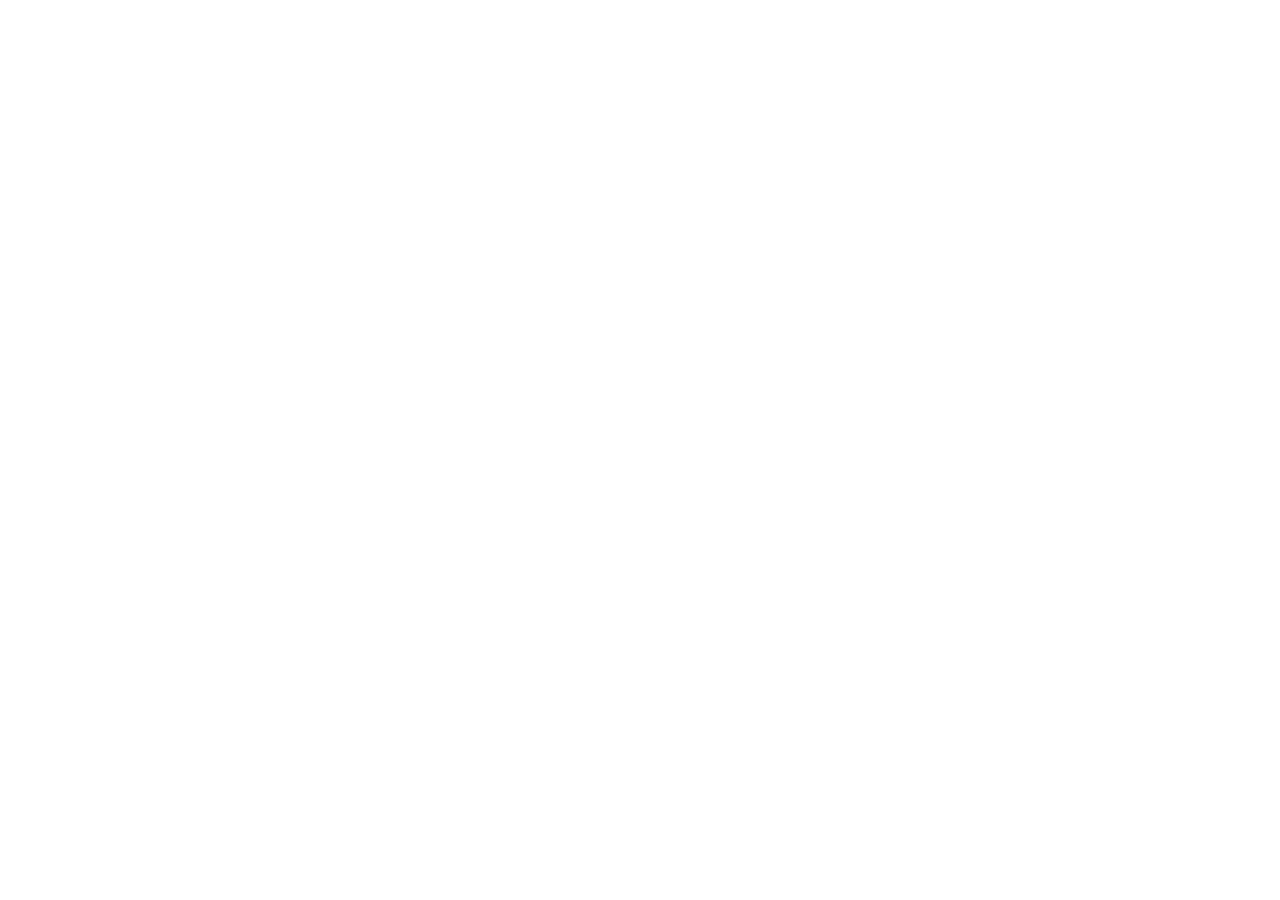
==== checkout.html @ 55e2a58e "saving" ====
<!DOCTYPE html>
<html lang="en">
<head>
    <meta charset="UTF-8">
    <meta name="viewport" content="width=device-width, initial-scale=1.0">
    <title>Checkout</title>
    <link rel="stylesheet" href="checkout.css">
</head>
<body>
    <nav>
        
    </nav>
</body>
</html>
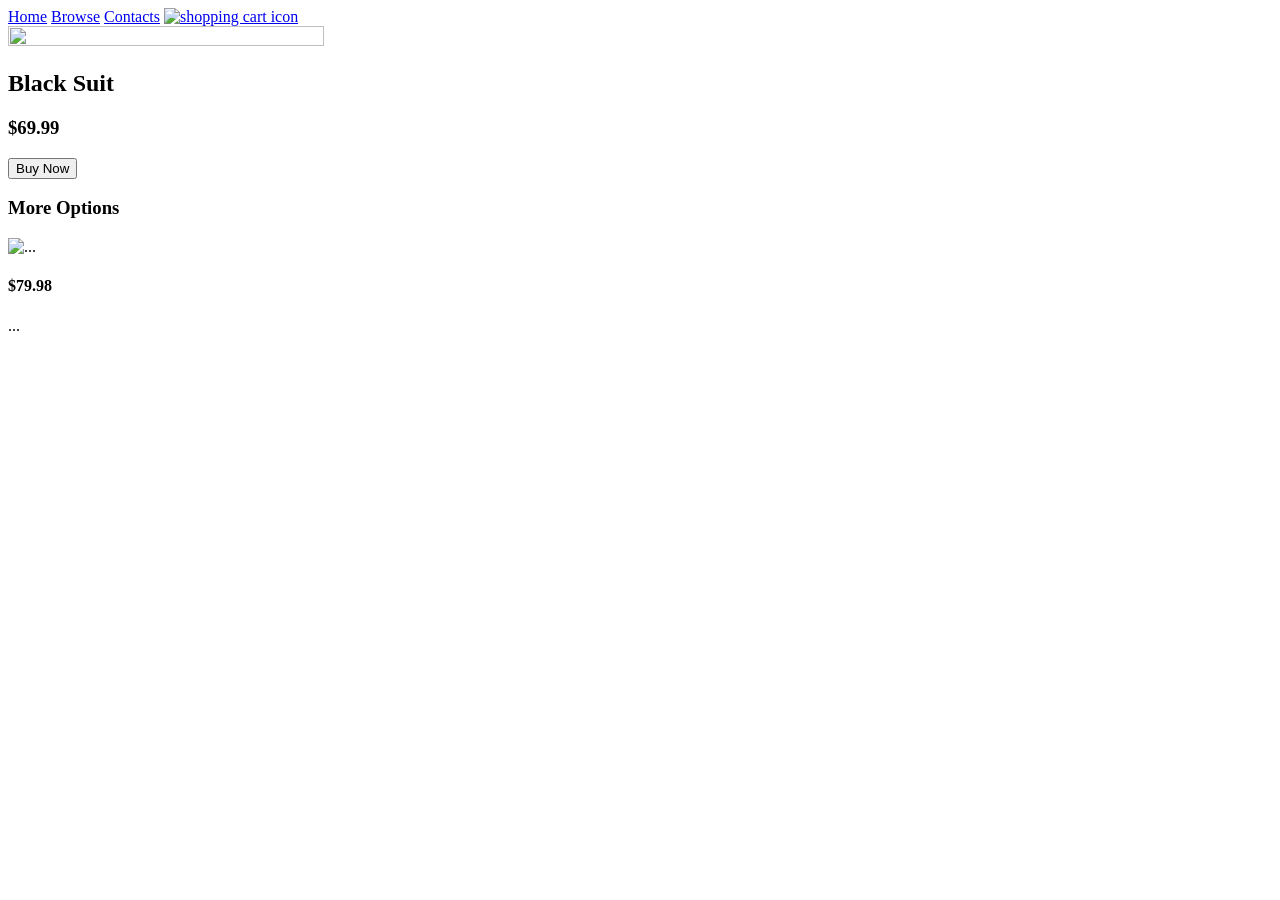
==== commit 4d90b1ef: "saving" ====
--- a/checkout.html
+++ b/checkout.html
@@ -7,8 +7,40 @@
     <link rel="stylesheet" href="checkout.css">
 </head>
 <body>
-    <nav>
-        
-    </nav>
+    <header>
+        <nav>
+            <link rel="icon" href="">
+            <a href="home.html">Home</a>
+            <a href="browse.html">Browse</a>
+            <a href="contacts.html">Contacts</a>
+
+            <a href="checkout.html"> <img src="..." alt="shopping cart icon"/></a>
+        </nav>
+    </header>
+    <main>
+        <div class="row">
+            <img src="" alt="" width="50%" height="50%"/>
+            <div class="column">
+                <h2>Black Suit</h2>
+                <h3>$69.99</h3>
+                <p></p>
+                <button>Buy Now</button>
+            </div>
+        </div>
+        <div>
+            <h3>
+                More Options
+            </h3>
+            <div class="row">
+                <div class="column">
+                    <img src="..." alt="..."/>
+                    <div>
+                        <h4>$79.98</h4>
+                        <p>...</p>
+                    </div>
+                </div>
+            </div>
+        </div>
+    </main>
 </body>
 </html>
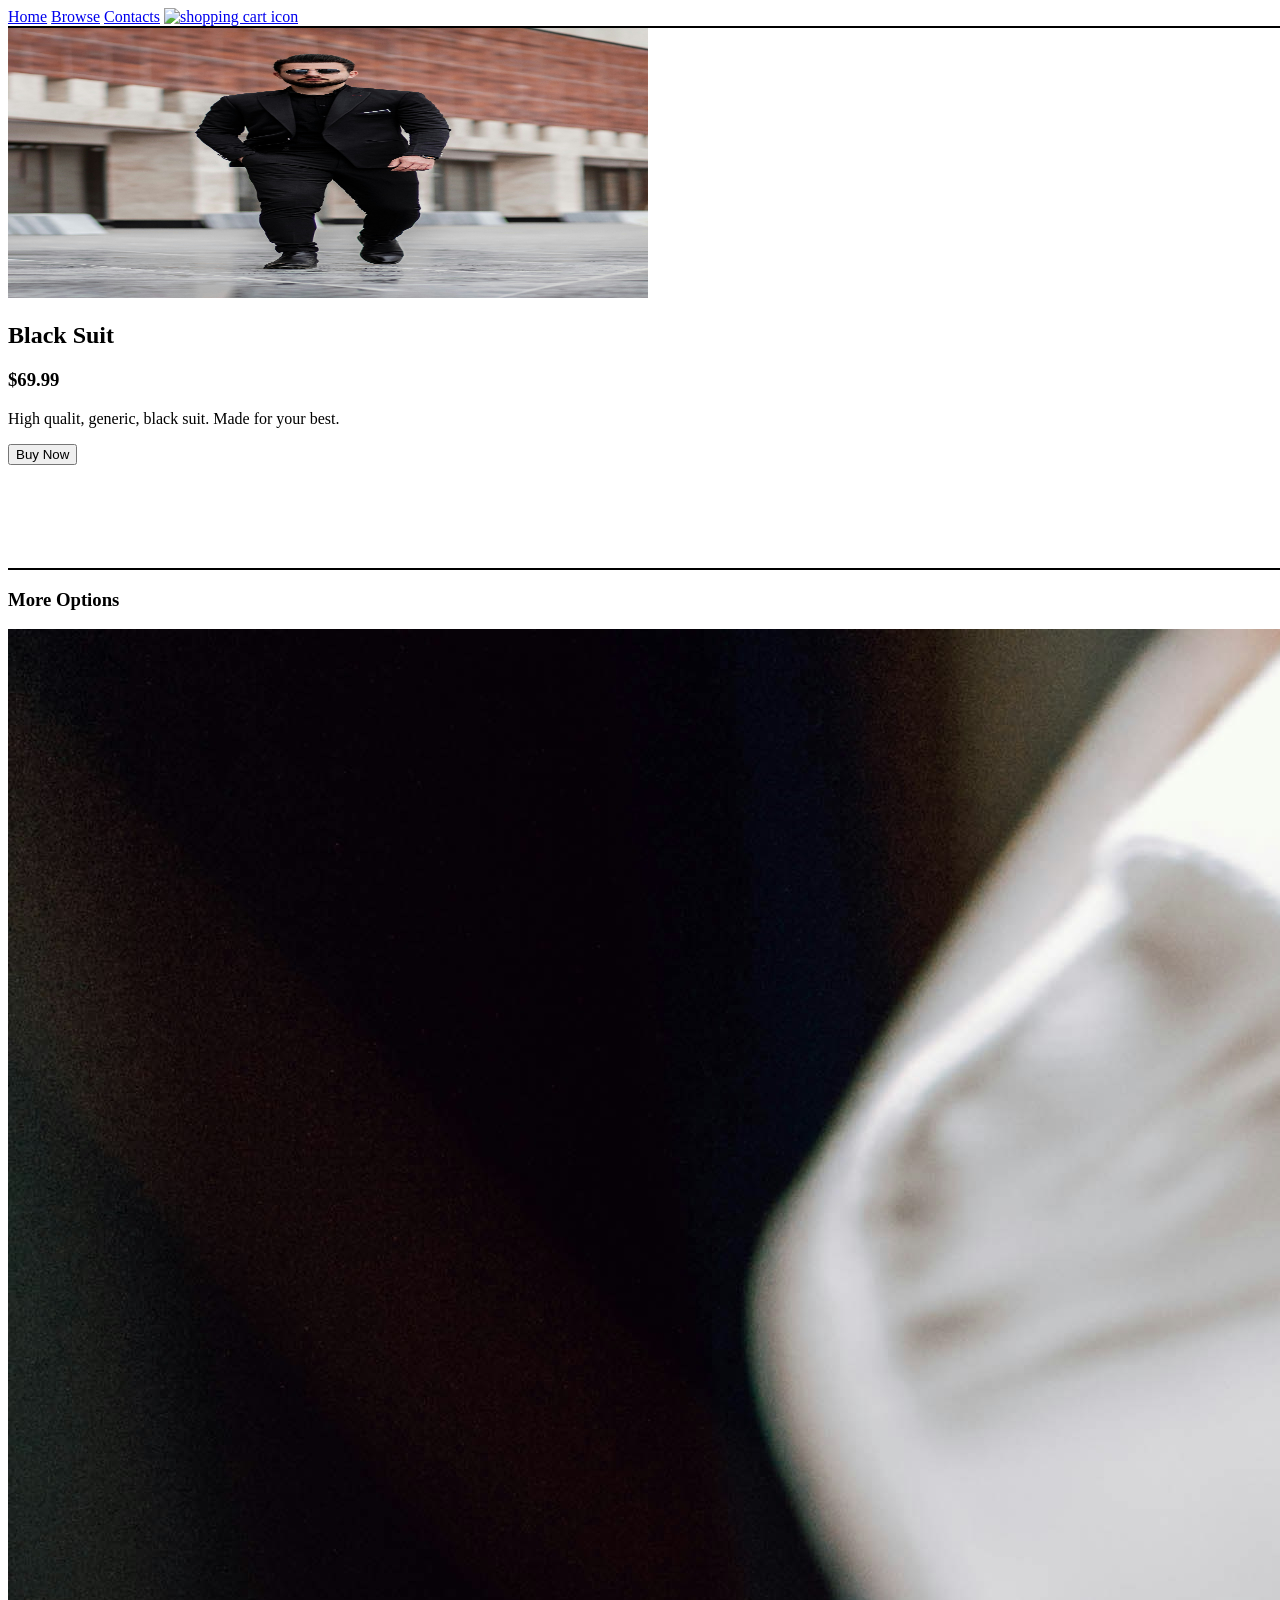
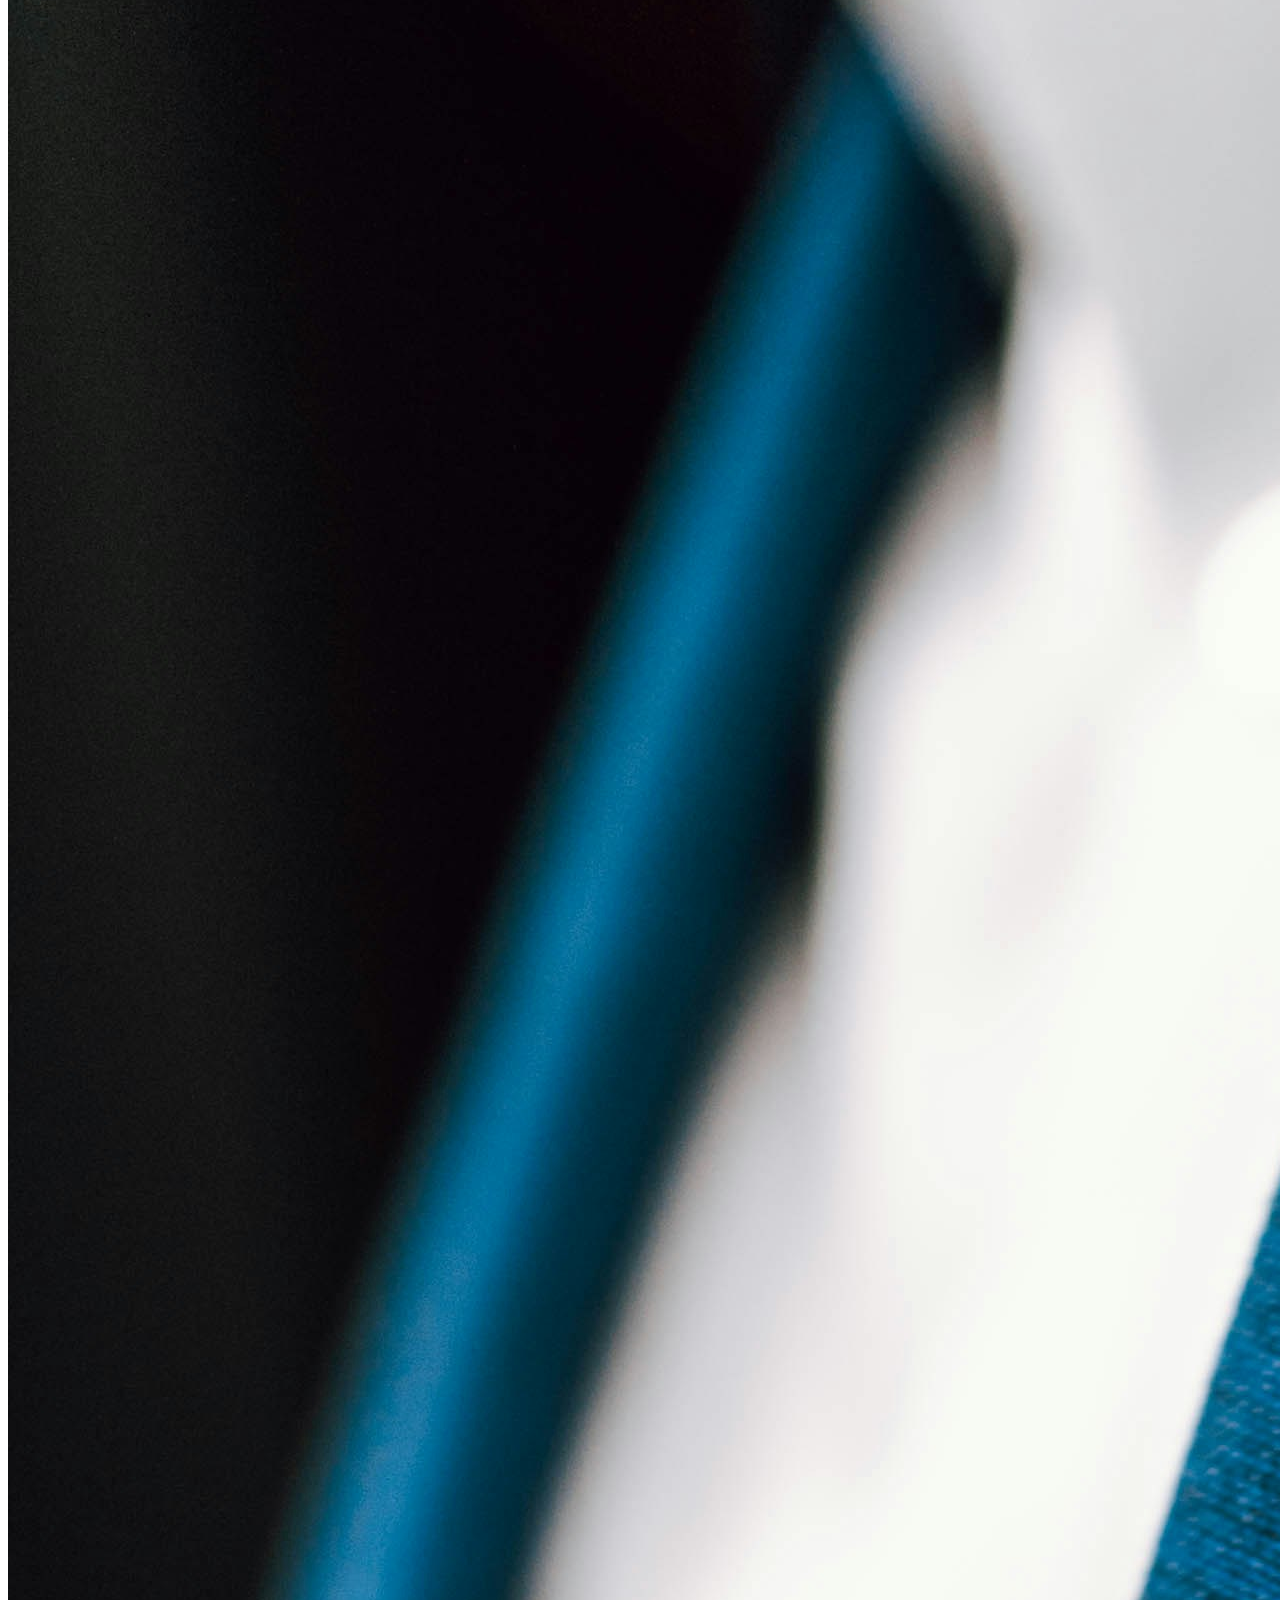
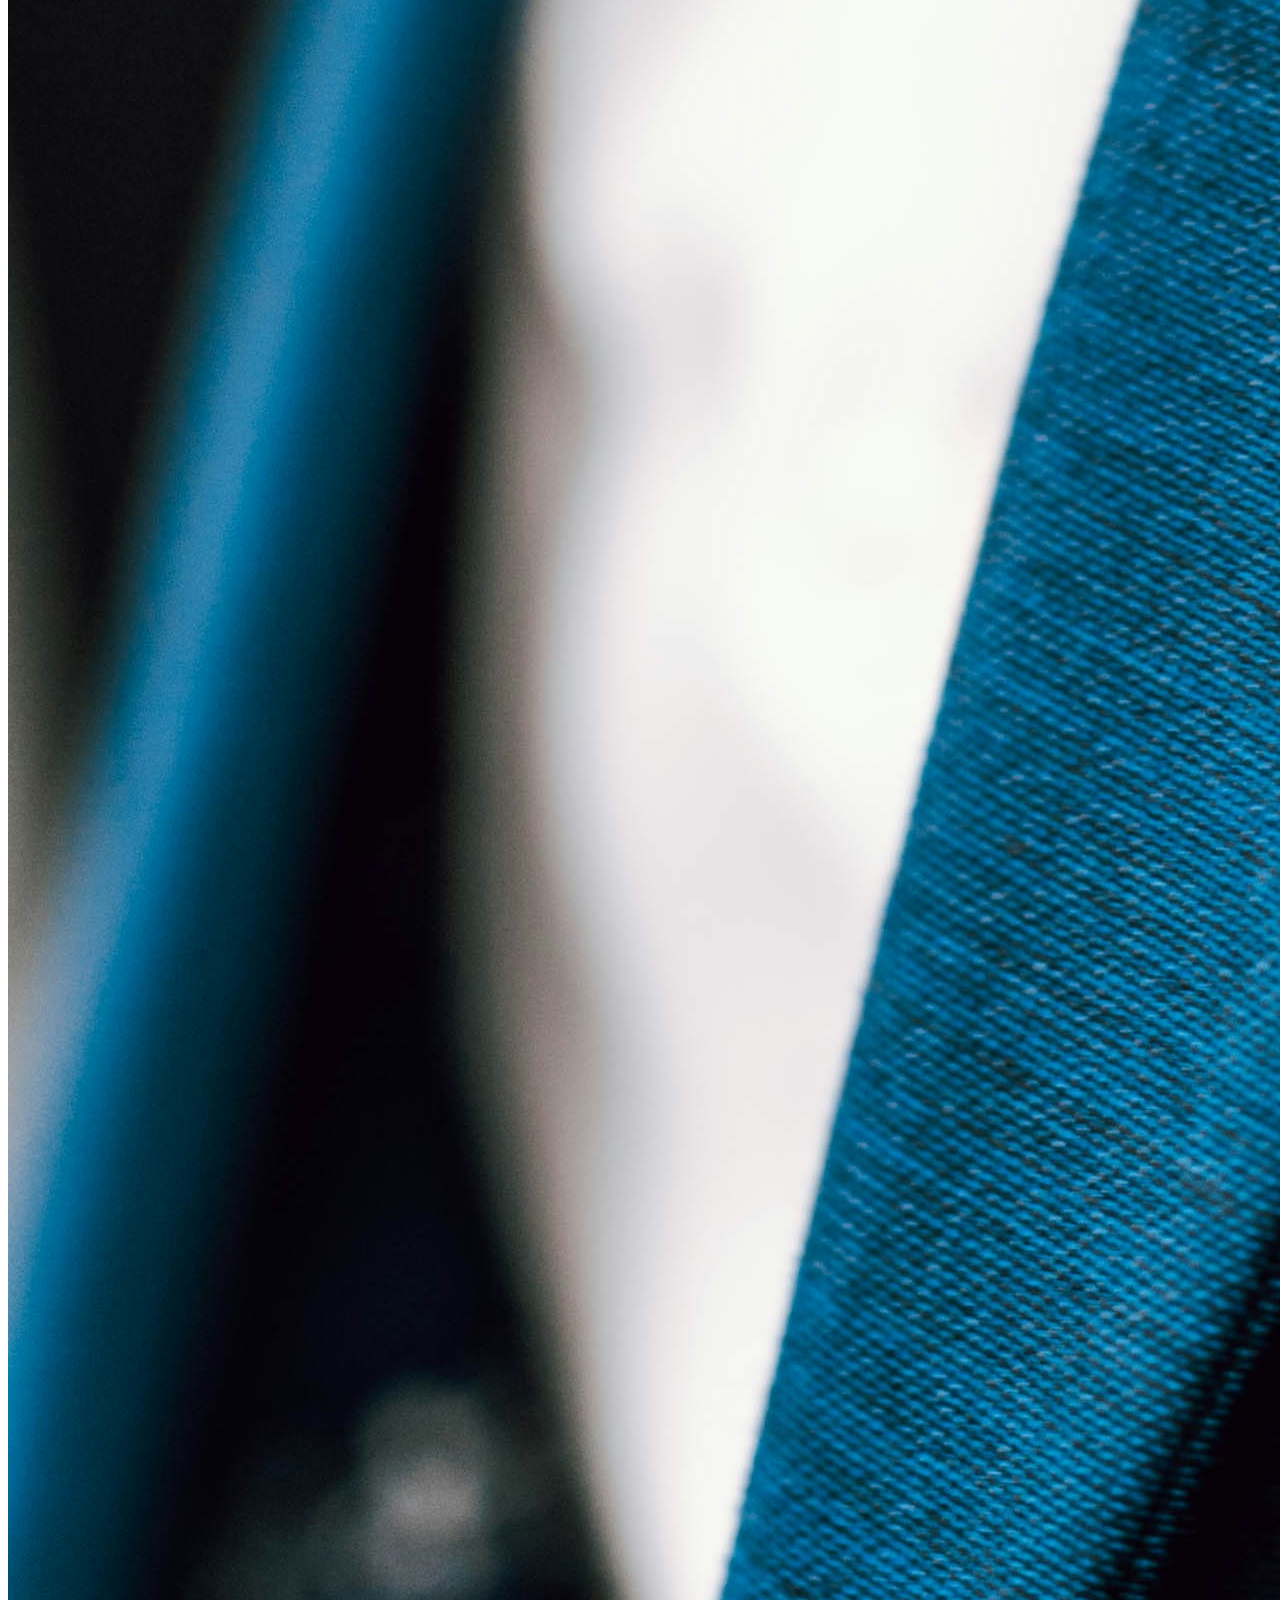
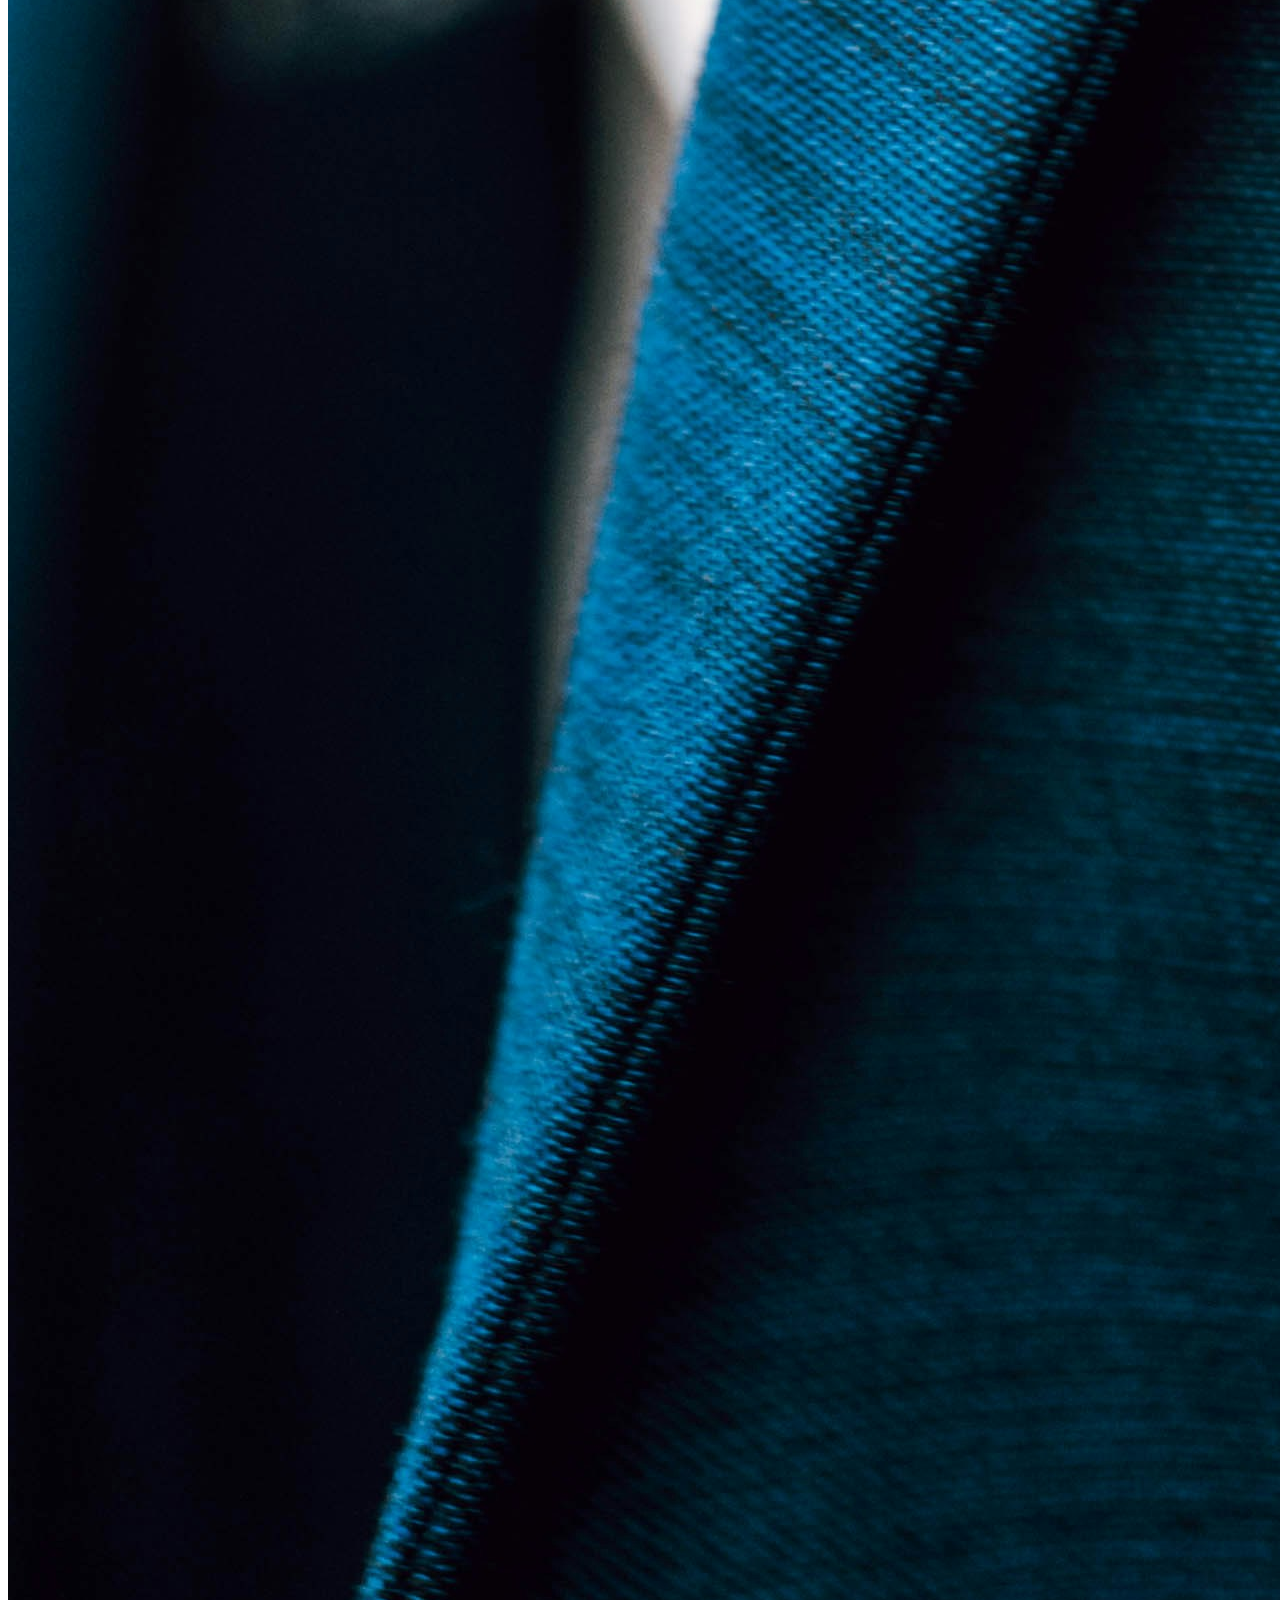
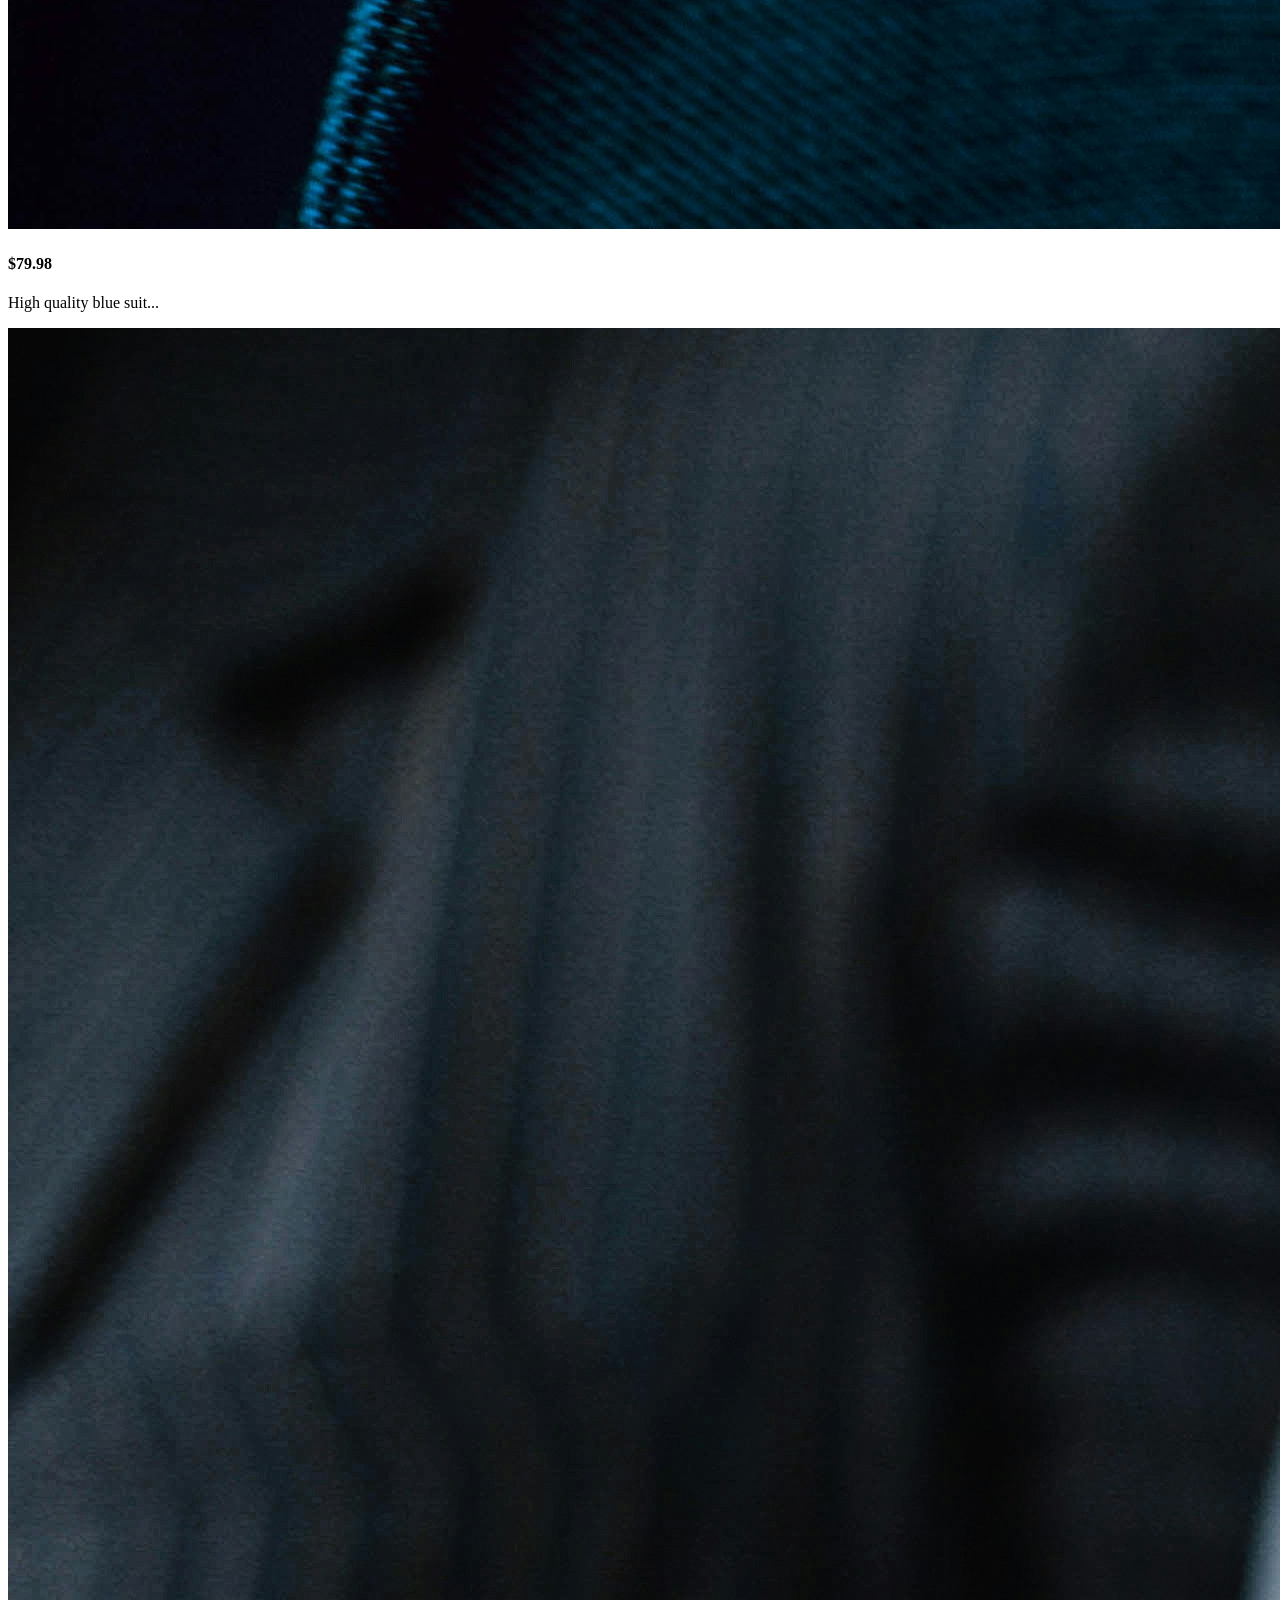
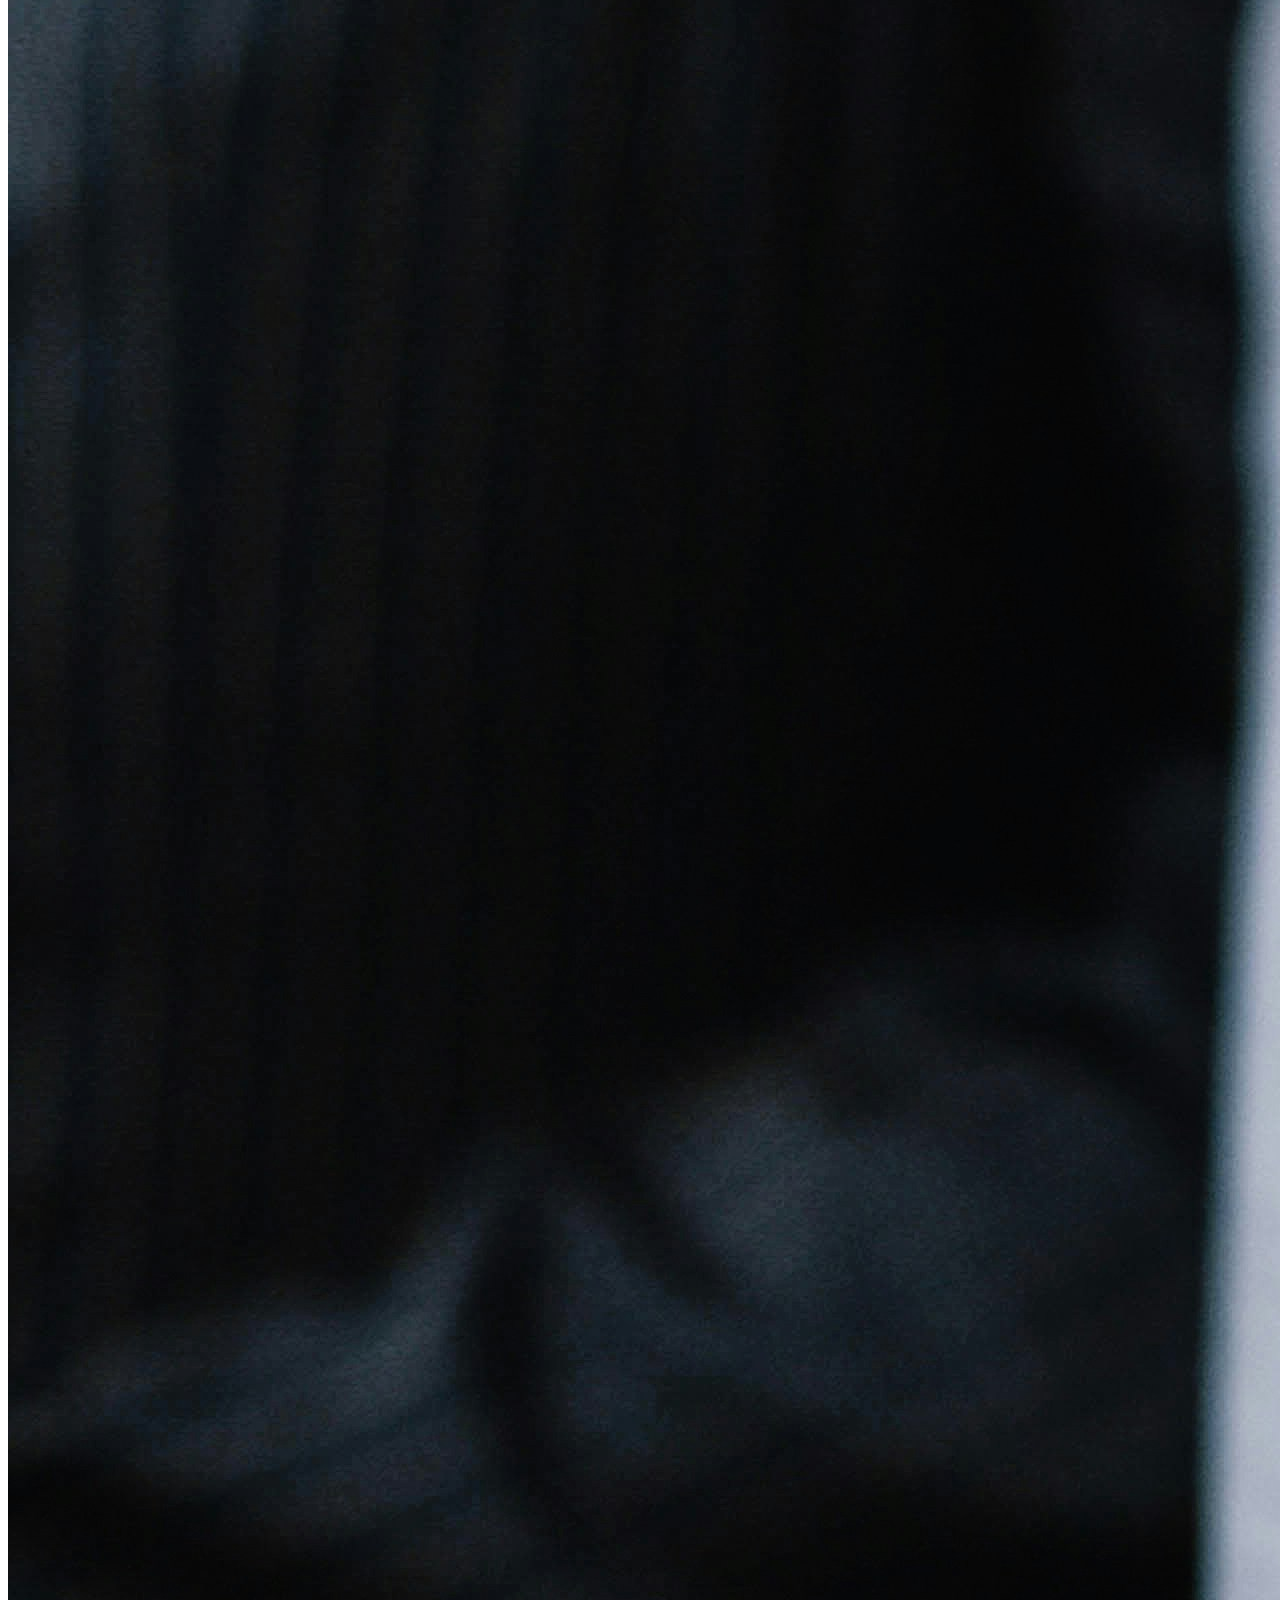
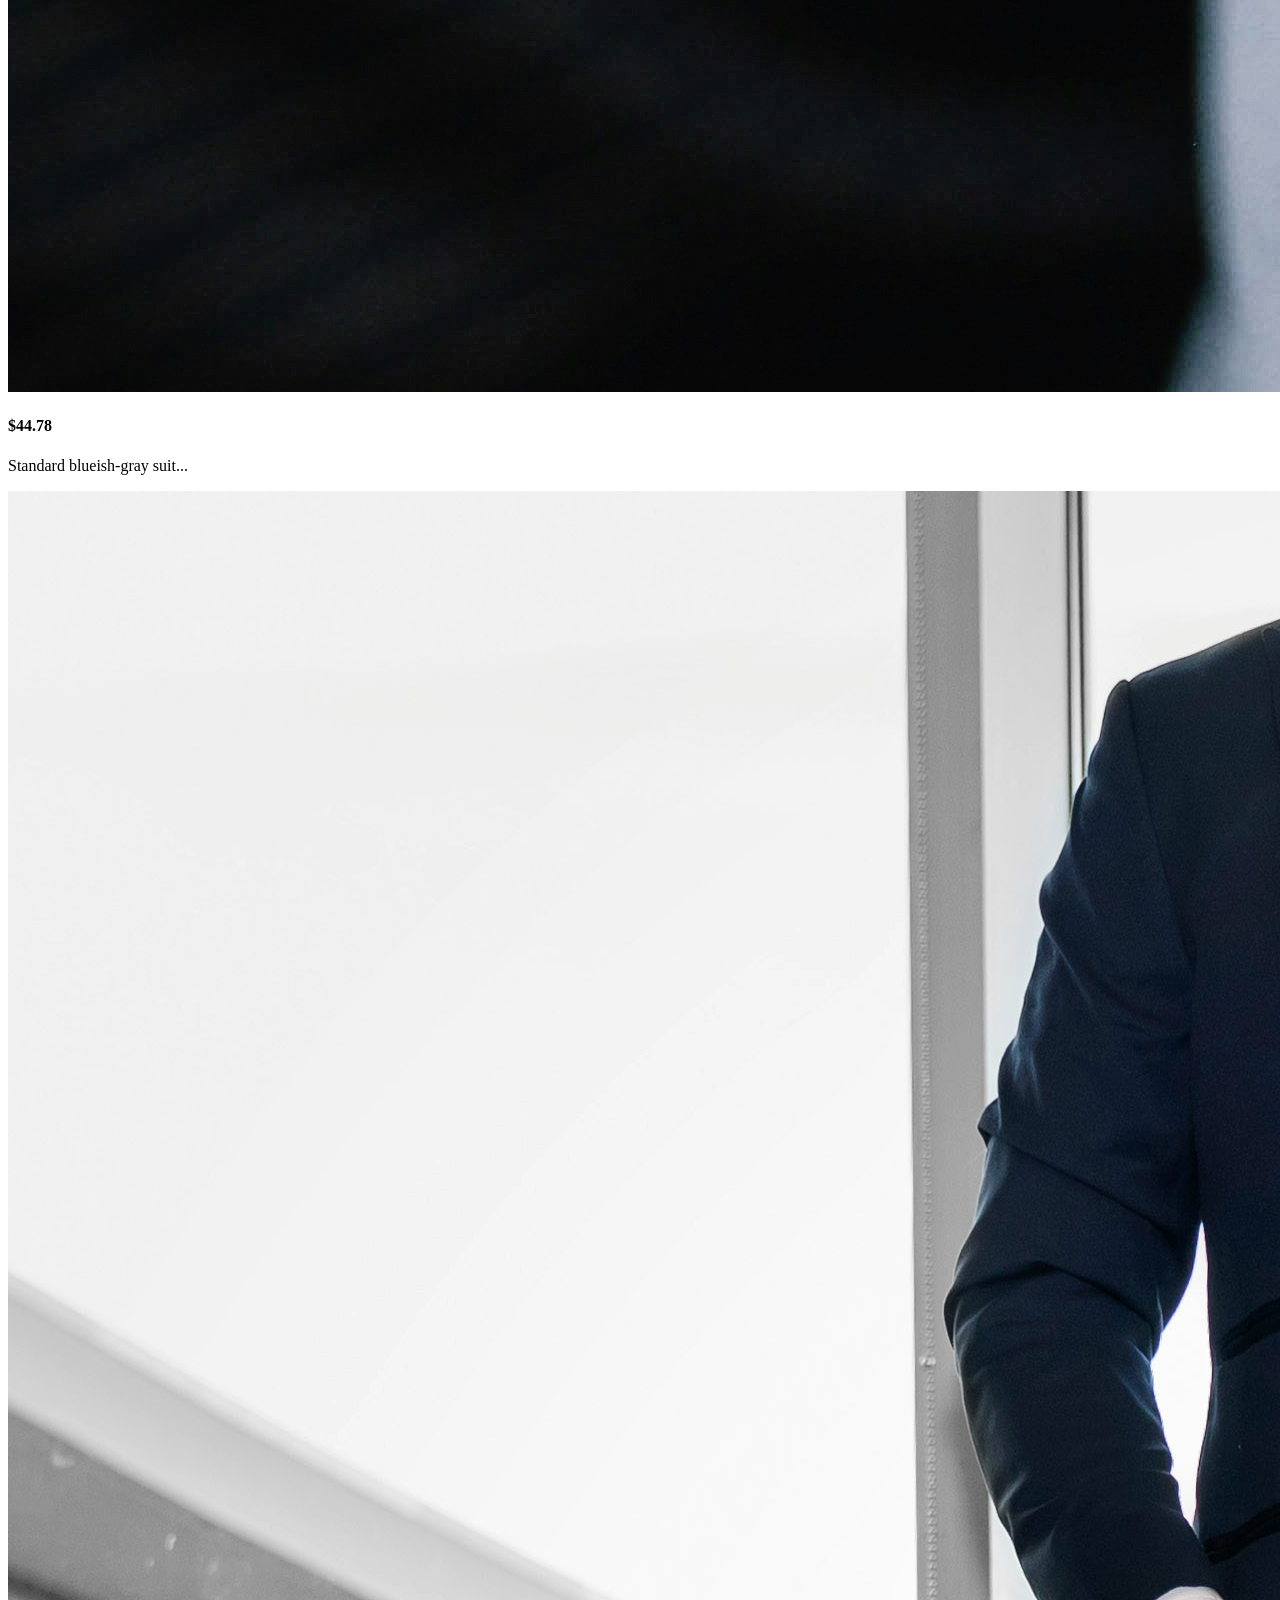
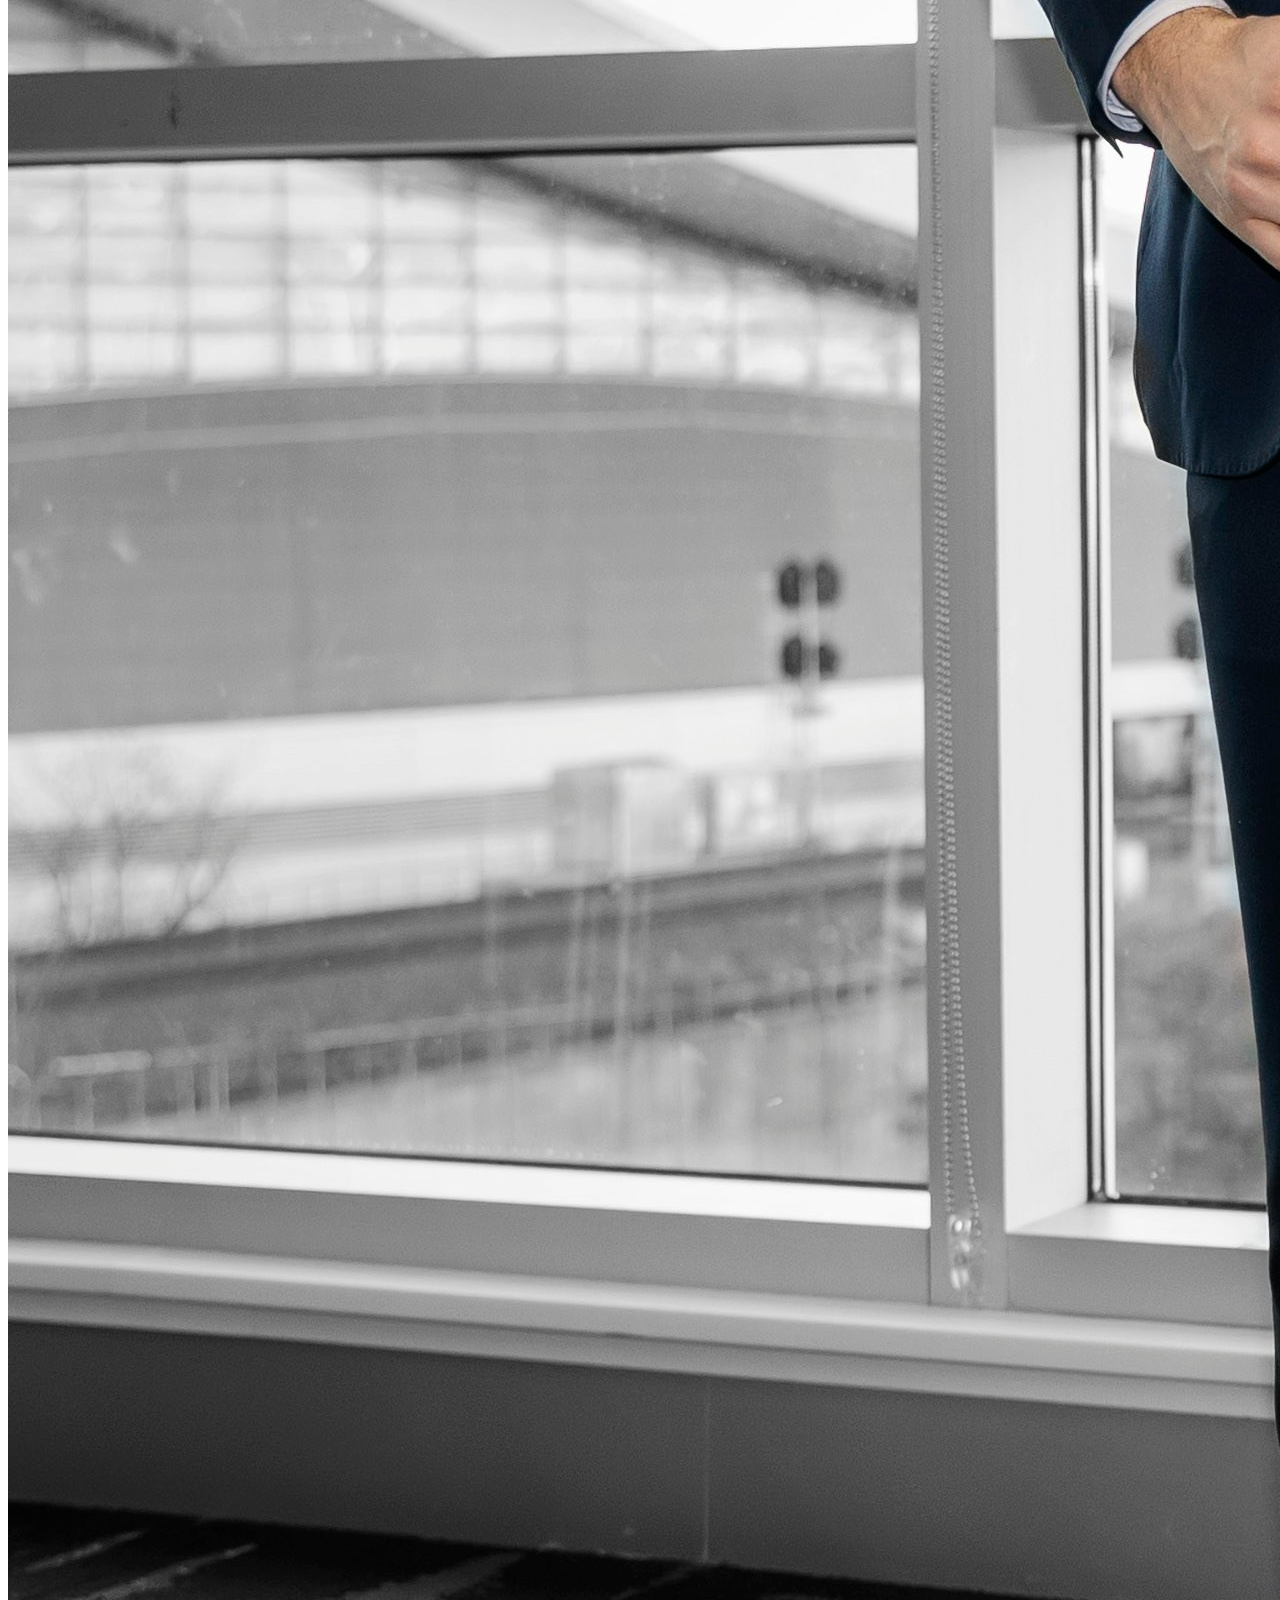
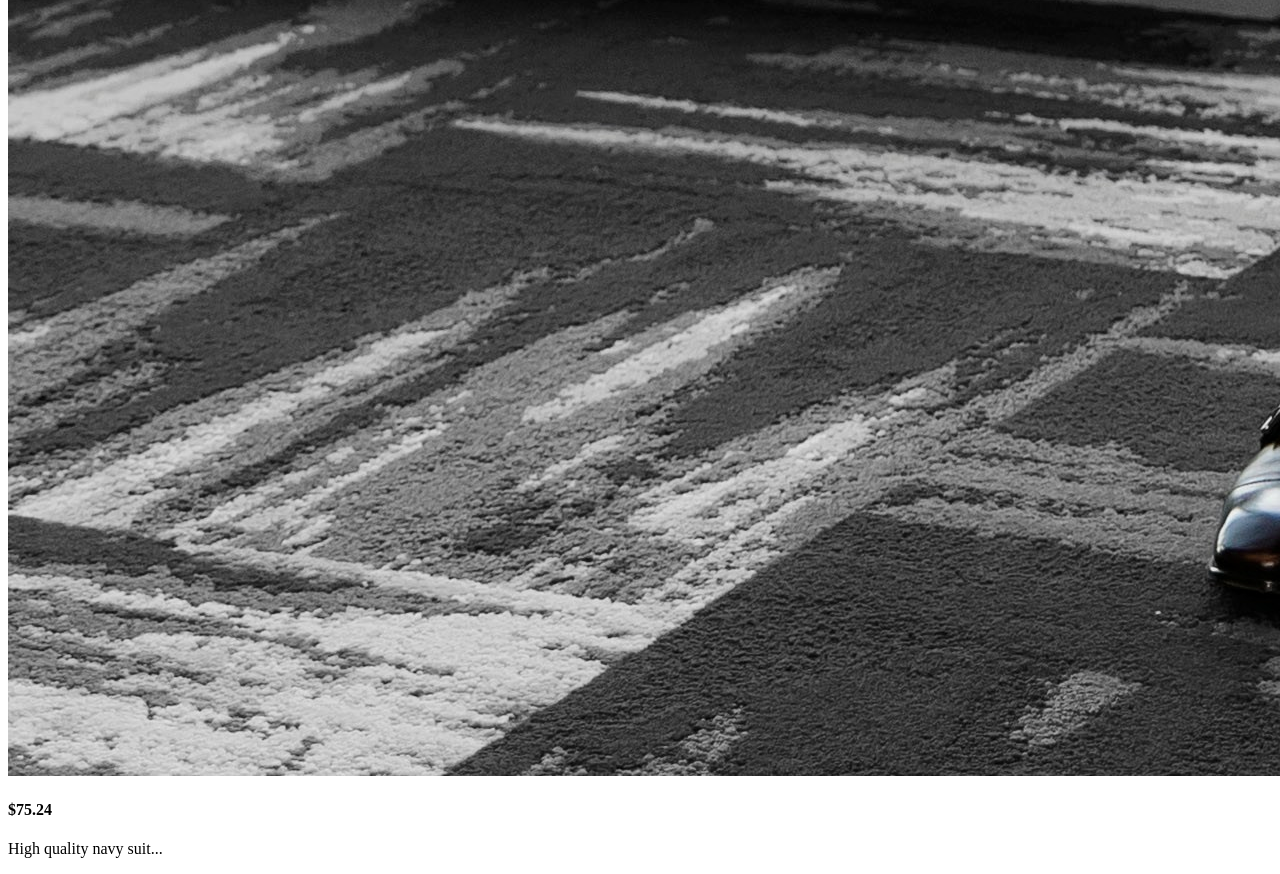
==== commit 84fb0c8d: "saving" ====
--- a/checkout.html
+++ b/checkout.html
@@ -14,16 +14,16 @@
             <a href="browse.html">Browse</a>
             <a href="contacts.html">Contacts</a>
 
-            <a href="checkout.html"> <img src="..." alt="shopping cart icon"/></a>
+            <a href="checkout.html"> <img src="checkout.html" alt="shopping cart icon"/></a>
         </nav>
     </header>
     <main>
-        <div class="row">
-            <img src="" alt="" width="50%" height="50%"/>
+        <div class="row main" >
+            <img src="images/Black suit.jpg" alt="Black suit image from Mohamad Khosravi via unsplash" width="50%" height="50%"/>
             <div class="column">
                 <h2>Black Suit</h2>
                 <h3>$69.99</h3>
-                <p></p>
+                <p>High qualit, generic, black suit. Made for your best.</p>
                 <button>Buy Now</button>
             </div>
         </div>
@@ -33,10 +33,24 @@
             </h3>
             <div class="row">
                 <div class="column">
-                    <img src="..." alt="..."/>
+                    <img src="images/Blue suit.jpg" alt="Blue suit img from Hermes Rivera via unsplash"/>
                     <div>
                         <h4>$79.98</h4>
-                        <p>...</p>
+                        <p>High quality blue suit...</p>
+                    </div>
+                </div>
+                <div class="column">
+                    <img src="images/Bluish-gray suit.jpg" alt="suit image by Harlini Lestari via unsplash"/>
+                    <div>
+                        <h4>$44.78</h4>
+                        <p>Standard blueish-gray suit...</p>
+                    </div>
+                </div>
+                <div>
+                    <img src="images/navy suit.jpg" alt="navy suit by Benjamin R via unsplash"/>
+                    <div>
+                        <h4>$75.24</h4>
+                        <p>High quality navy suit...</p>
                     </div>
                 </div>
             </div>
--- a/checkout.css
+++ b/checkout.css
@@ -0,0 +1,14 @@
+.row{
+    flex-direction: row;
+}
+
+.column{
+    flex-direction: column;
+}
+
+.main{
+    width: 100vw;
+    height: 60vh;
+    border-top: 2px black solid;
+    border-bottom: 2px black solid;
+}
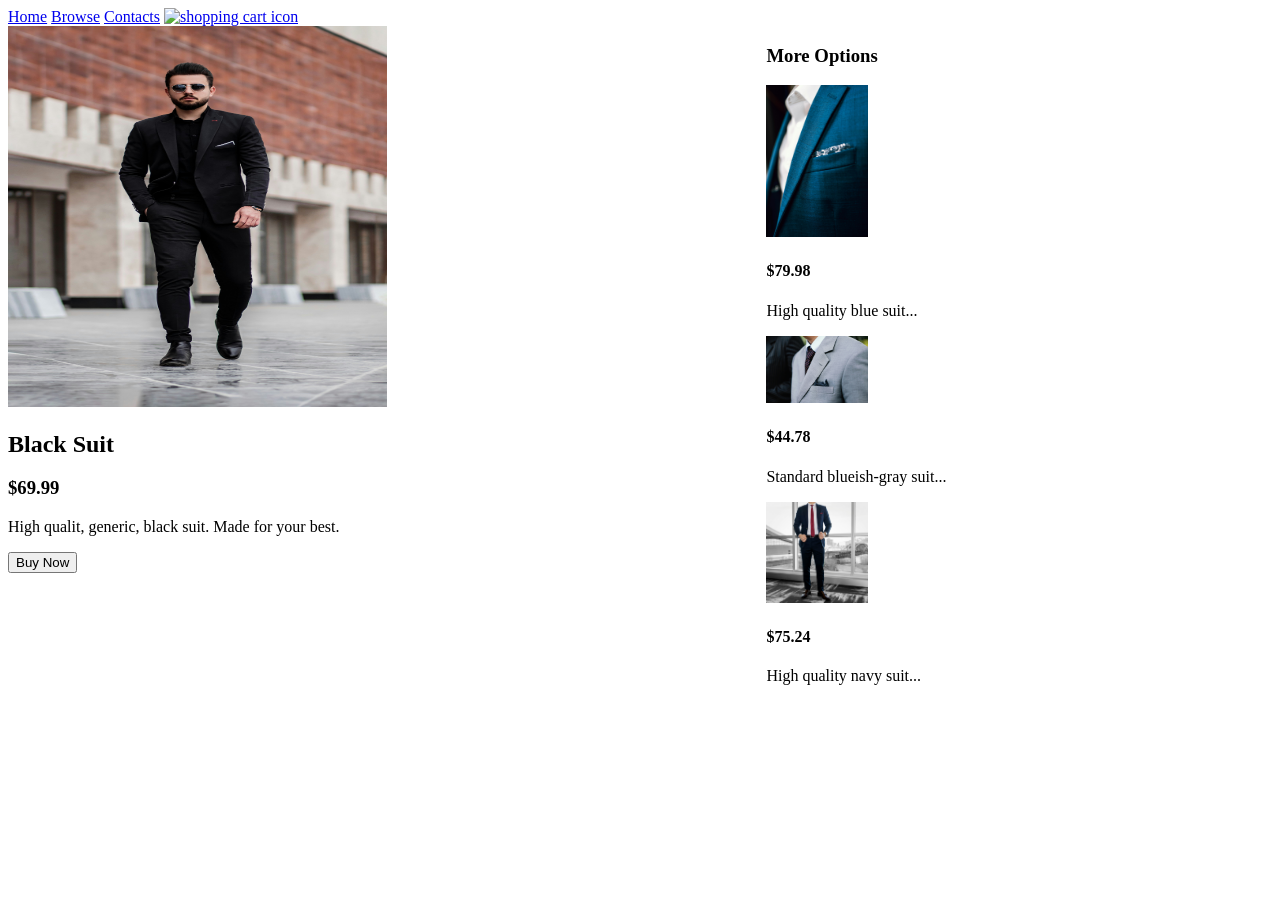
==== commit be06d8ac: "still wip" ====
--- a/checkout.html
+++ b/checkout.html
@@ -7,8 +7,8 @@
     <link rel="stylesheet" href="checkout.css">
 </head>
 <body>
-    <header>
-        <nav>
+    <header class="flex">
+        <nav class="space apart">
             <link rel="icon" href="">
             <a href="home.html">Home</a>
             <a href="browse.html">Browse</a>
@@ -18,7 +18,7 @@
         </nav>
     </header>
     <main>
-        <div class="row main" >
+        <div class="row" >
             <img src="images/Black suit.jpg" alt="Black suit image from Mohamad Khosravi via unsplash" width="50%" height="50%"/>
             <div class="column">
                 <h2>Black Suit</h2>
@@ -27,27 +27,27 @@
                 <button>Buy Now</button>
             </div>
         </div>
-        <div>
+        <div class="sub-img">
             <h3>
                 More Options
             </h3>
-            <div class="row">
+            <div class="row" class="flex">
                 <div class="column">
-                    <img src="images/Blue suit.jpg" alt="Blue suit img from Hermes Rivera via unsplash"/>
+                    <img src="images/Blue suit.jpg" alt="Blue suit img from Hermes Rivera via unsplash" width="20%" height="10%"/>
                     <div>
                         <h4>$79.98</h4>
                         <p>High quality blue suit...</p>
                     </div>
                 </div>
                 <div class="column">
-                    <img src="images/Bluish-gray suit.jpg" alt="suit image by Harlini Lestari via unsplash"/>
+                    <img src="images/Bluish-gray suit.jpg" alt="suit image by Harlini Lestari via unsplash" width="20%" height=" 15%"/>
                     <div>
                         <h4>$44.78</h4>
                         <p>Standard blueish-gray suit...</p>
                     </div>
                 </div>
-                <div>
-                    <img src="images/navy suit.jpg" alt="navy suit by Benjamin R via unsplash"/>
+                <div class="column">
+                    <img src="images/navy suit.jpg" alt="navy suit by Benjamin R via unsplash" width="20%" height=" 15%"/>
                     <div>
                         <h4>$75.24</h4>
                         <p>High quality navy suit...</p>
--- a/checkout.css
+++ b/checkout.css
@@ -6,9 +6,26 @@
     flex-direction: column;
 }
 
-.main{
+.hero{
     width: 100vw;
     height: 60vh;
     border-top: 2px black solid;
     border-bottom: 2px black solid;
 }
+
+.sub-img{
+    width: 100vw;
+    height: 20vh;
+}
+
+.flex{
+    display: flex;
+}
+
+.apart{
+    justify-content: space-around;
+}
+
+main{
+    display: flex;
+}
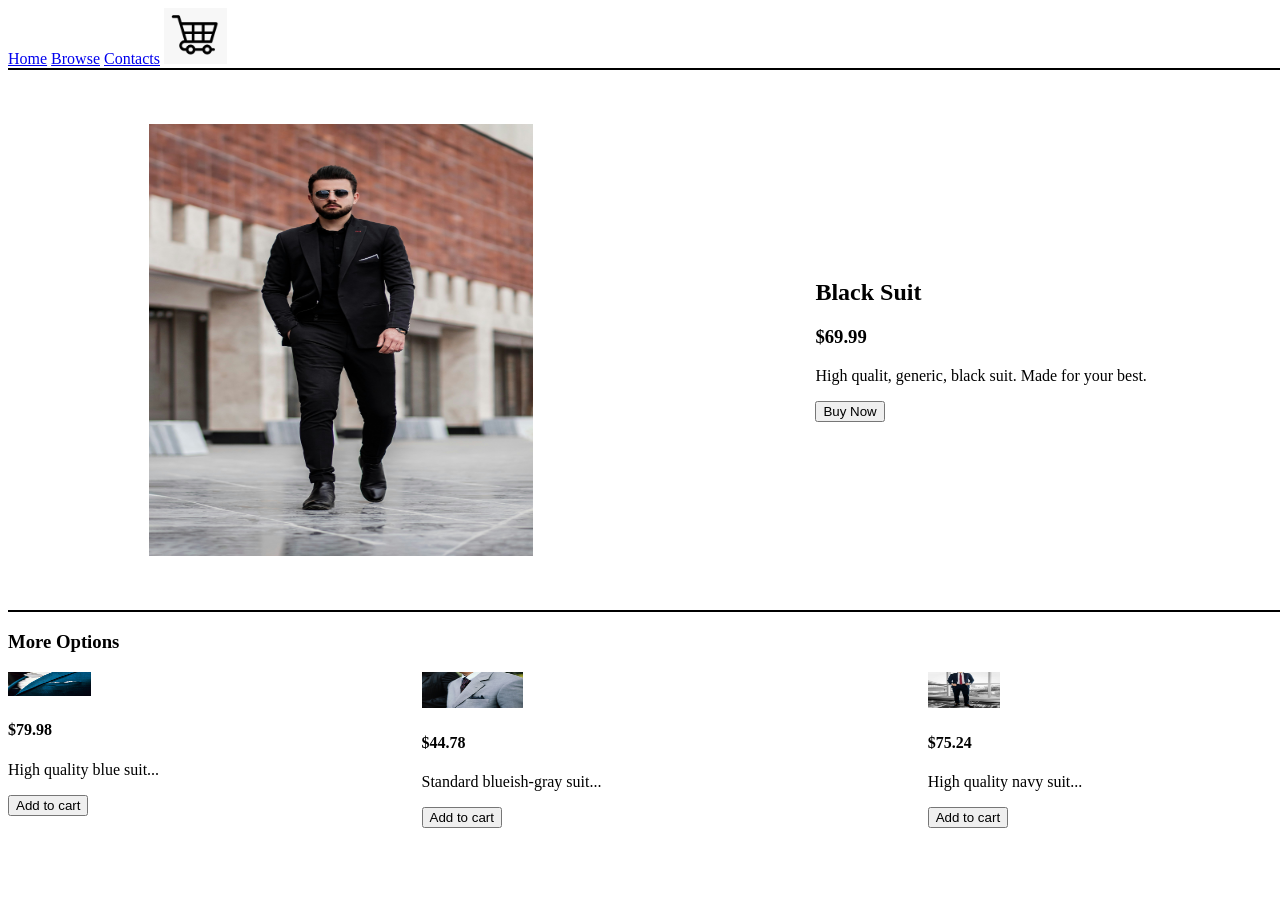
==== commit baa131be: "saving" ====
--- a/checkout.html
+++ b/checkout.html
@@ -7,36 +7,39 @@
     <link rel="stylesheet" href="checkout.css">
 </head>
 <body>
-    <header class="flex">
-        <nav class="space apart">
-            <link rel="icon" href="">
+    <header class="header>
+        <nav class="apart">
+            <link rel="icon" href=""/>
             <a href="home.html">Home</a>
             <a href="browse.html">Browse</a>
             <a href="contacts.html">Contacts</a>
 
-            <a href="checkout.html"> <img src="checkout.html" alt="shopping cart icon"/></a>
+            <a href="checkout.html"> <img src="images/shopping cart.png" alt="shopping cart icon" width="5%" height="5%"/></a>
         </nav>
     </header>
     <main>
-        <div class="row" >
-            <img src="images/Black suit.jpg" alt="Black suit image from Mohamad Khosravi via unsplash" width="50%" height="50%"/>
-            <div class="column">
-                <h2>Black Suit</h2>
-                <h3>$69.99</h3>
-                <p>High qualit, generic, black suit. Made for your best.</p>
-                <button>Buy Now</button>
+        <div class="row">
+            <div class="hero">
+                <img src="images/Black suit.jpg" alt="Black suit image from Mohamad Khosravi via unsplash" width="30%" height="80%"/>
+                <div class="column">
+                    <h2>Black Suit</h2>
+                    <h3>$69.99</h3>
+                    <p>High qualit, generic, black suit. Made for your best.</p>
+                    <button>Buy Now</button>
+                </div>
             </div>
         </div>
         <div class="sub-img">
             <h3>
                 More Options
             </h3>
-            <div class="row" class="flex">
+            <div class="flex">
                 <div class="column">
                     <img src="images/Blue suit.jpg" alt="Blue suit img from Hermes Rivera via unsplash" width="20%" height="10%"/>
                     <div>
                         <h4>$79.98</h4>
                         <p>High quality blue suit...</p>
+                        <button>Add to cart</button>
                     </div>
                 </div>
                 <div class="column">
@@ -44,6 +47,7 @@
                     <div>
                         <h4>$44.78</h4>
                         <p>Standard blueish-gray suit...</p>
+                        <button>Add to cart</button>
                     </div>
                 </div>
                 <div class="column">
@@ -51,6 +55,7 @@
                     <div>
                         <h4>$75.24</h4>
                         <p>High quality navy suit...</p>
+                        <button>Add to cart</button>
                     </div>
                 </div>
             </div>
--- a/checkout.css
+++ b/checkout.css
@@ -11,6 +11,9 @@
     height: 60vh;
     border-top: 2px black solid;
     border-bottom: 2px black solid;
+    justify-content: space-around;
+    display: flex;
+    align-items: center;
 }
 
 .sub-img{
@@ -24,8 +27,16 @@
 
 .apart{
     justify-content: space-around;
+    display: flex;
 }
 
 main{
     display: flex;
+    flex-direction: column;
+}
+
+.header{
+    width: 100vw;
+    height: 20vh;
+    
 }
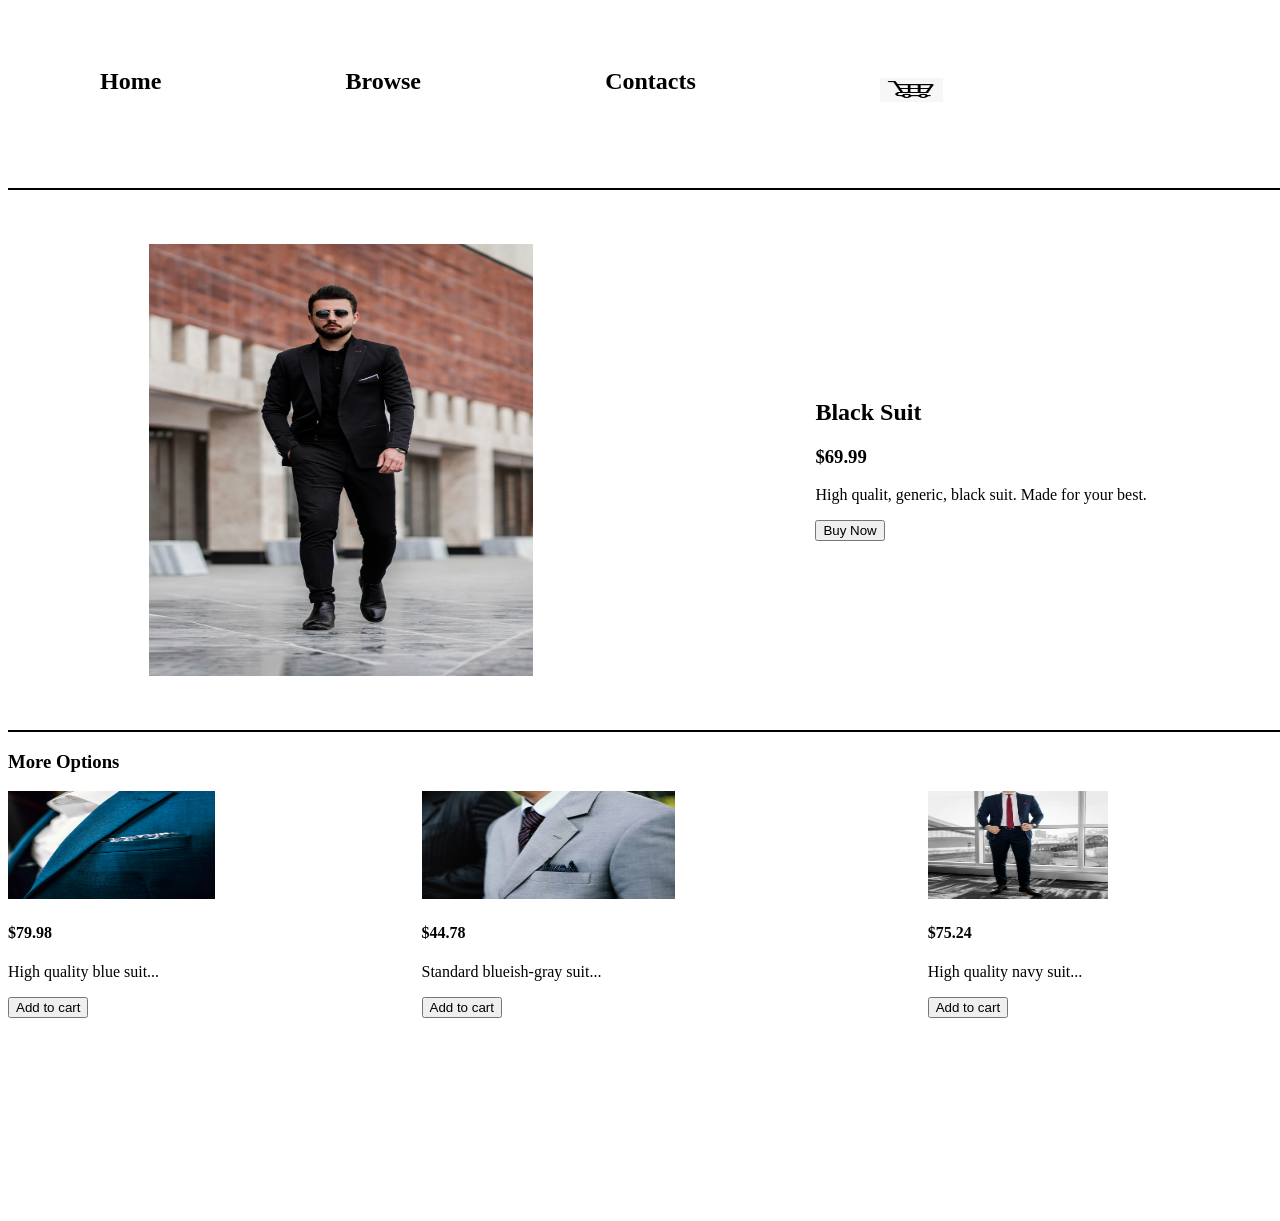
==== commit fc6666fd: "saving" ====
--- a/checkout.html
+++ b/checkout.html
@@ -7,14 +7,13 @@
     <link rel="stylesheet" href="checkout.css">
 </head>
 <body>
-    <header class="header>
-        <nav class="apart">
+    <header class="header">
+        <nav>
             <link rel="icon" href=""/>
-            <a href="home.html">Home</a>
-            <a href="browse.html">Browse</a>
-            <a href="contacts.html">Contacts</a>
-
-            <a href="checkout.html"> <img src="images/shopping cart.png" alt="shopping cart icon" width="5%" height="5%"/></a>
+            <a href="home.html"><h1>Home</h1></a>
+            <a href="browse.html"><h1>Browse</h1></a>
+            <a href="contacts.html"><h1>Contacts</h1></a>
+            <a class="checkout" href="checkout.html"> <img src="images/shopping cart.png" alt="shopping cart icon" width="20%" height="40%"/></a>
         </nav>
     </header>
     <main>
@@ -34,24 +33,24 @@
                 More Options
             </h3>
             <div class="flex">
-                <div class="column">
-                    <img src="images/Blue suit.jpg" alt="Blue suit img from Hermes Rivera via unsplash" width="20%" height="10%"/>
+                <div class="row">
+                    <img src="images/Blue suit.jpg" alt="Blue suit img from Hermes Rivera via unsplash" width="50%" height="25%"/>
                     <div>
                         <h4>$79.98</h4>
                         <p>High quality blue suit...</p>
                         <button>Add to cart</button>
                     </div>
                 </div>
-                <div class="column">
-                    <img src="images/Bluish-gray suit.jpg" alt="suit image by Harlini Lestari via unsplash" width="20%" height=" 15%"/>
+                <div class="row">
+                    <img src="images/Bluish-gray suit.jpg" alt="suit image by Harlini Lestari via unsplash" width="50%" height=" 25%"/>
                     <div>
                         <h4>$44.78</h4>
                         <p>Standard blueish-gray suit...</p>
                         <button>Add to cart</button>
                     </div>
                 </div>
-                <div class="column">
-                    <img src="images/navy suit.jpg" alt="navy suit by Benjamin R via unsplash" width="20%" height=" 15%"/>
+                <div class="row">
+                    <img src="images/navy suit.jpg" alt="navy suit by Benjamin R via unsplash" width="50%" height=" 25%"/>
                     <div>
                         <h4>$75.24</h4>
                         <p>High quality navy suit...</p>
--- a/checkout.css
+++ b/checkout.css
@@ -25,10 +25,7 @@
     display: flex;
 }
 
-.apart{
-    justify-content: space-around;
-    display: flex;
-}
+
 
 main{
     display: flex;
@@ -39,4 +36,19 @@
     width: 100vw;
     height: 20vh;
     
+}
+
+nav{
+    display: flex;
+    justify-content: space-around;
+    padding-top: 40px;
+}
+
+a{
+    text-decoration: none;
+    color: black;
+}
+
+.checkout{
+    padding-top: 30px;
 }
